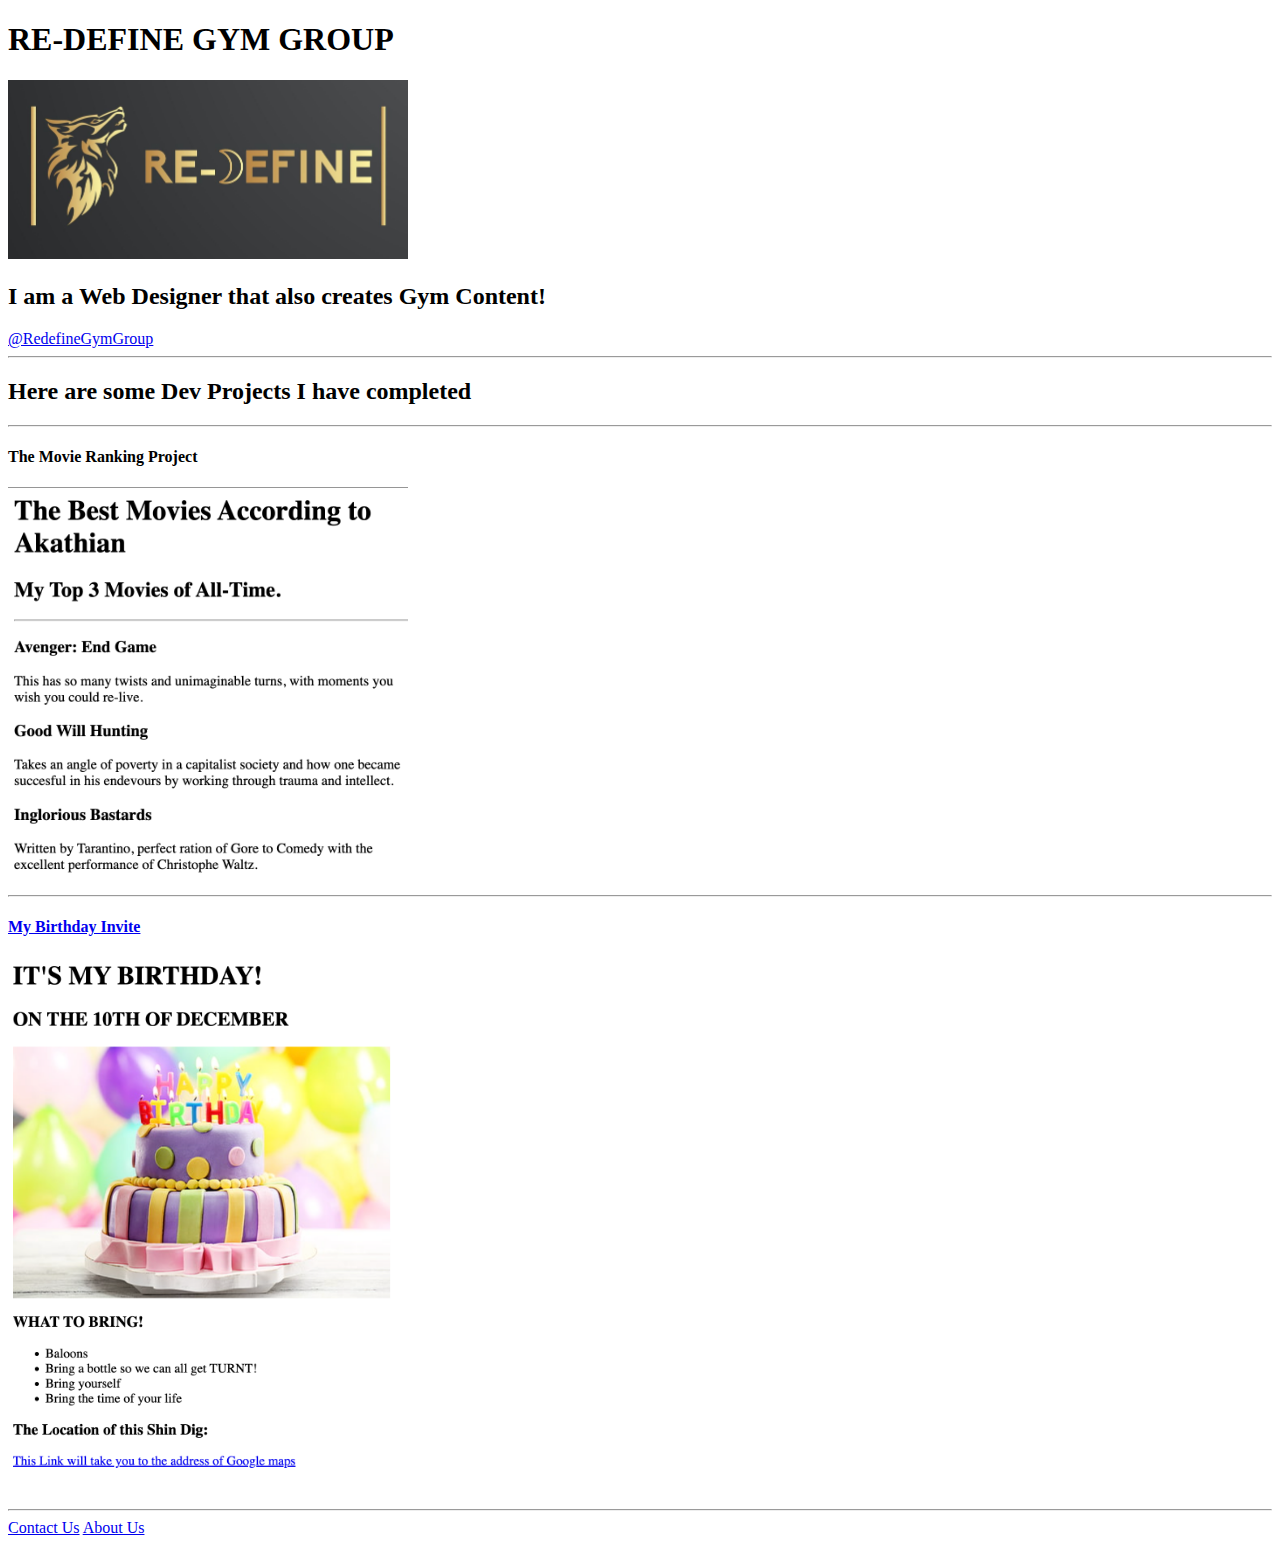
==== index.html @ a8867a78 "created the new page that will showcase my talent as a profile using HTML" ====
<!-- TODO 1: Create the HTML Boilerplate -->
<!DOCTYPE html>
<html lang="en">
    <head>
        <meta charset="UTF-8">
        <title>Re-Define Gym Group</title>
    </head>
    
    <body>
        <a href="https://www.tiktok.com/@redefinegymgroup?is_from_webapp=1&sender_device=pc"></a>
        <h1>RE-DEFINE GYM GROUP</h1>
    </a>
        <a href="https://www.instagram.com/redefinegymgroup/">
        <img src="./assets/images/re-define Movie logo.jpeg" alt="click to see re-define's instagram"
        width="400" 
         height=""
        />
    </a>


        <h2>I am a Web Designer that also creates Gym Content!</h2>
        <a href="https://www.tiktok.com/@redefinegymgroup?is_from_webapp=1&sender_device=pc">@RedefineGymGroup</a>

        <hr />
        <h2>Here are some Dev Projects I have completed</h2>
        <hr />

        <h3></h3>

        <h4>The Movie Ranking Project</h4>
        <a href="./public/movie-ranking.html" alt="Link to my code is here">
        <img src="./assets/images/My Movie Rank.png" alt="My Favourite Movies of all time"
        width="400"
        />
                <hr />
        <h4>My Birthday Invite</h4>
        <a href="./public/birthday-invite.html" alt="Link to my invitation is here">
            <img src="./assets/images/Akathian BDAY.png" alt="My Birthday Invitation" 
            width="400"
            />
        </a>
            <hr />
            <a href="./public/contact.html">Contact Us</a> <a href="./public/about.html">About Us</a>

    </body>
    </html>
<!-- TODO 2: Add Your previous projects' HTML into the public folder -->

<!-- TODO 3: Take screenshots of your project previews and add the images to the images folder -->

<!-- TODO 4: Add titles/subtitles etc. -->

<!-- TODO 5: Add a link to the project pages -->

<!-- TODO 6: Add images to show the project previews
HINT for TODO 6: You can use the height attribute set to 200 to make the image smaller:
https://developer.mozilla.org/en-US/docs/Web/HTML/Element/img#attr-height -->

<!-- TODO 7: Add the Contact Me and About Me page links -->
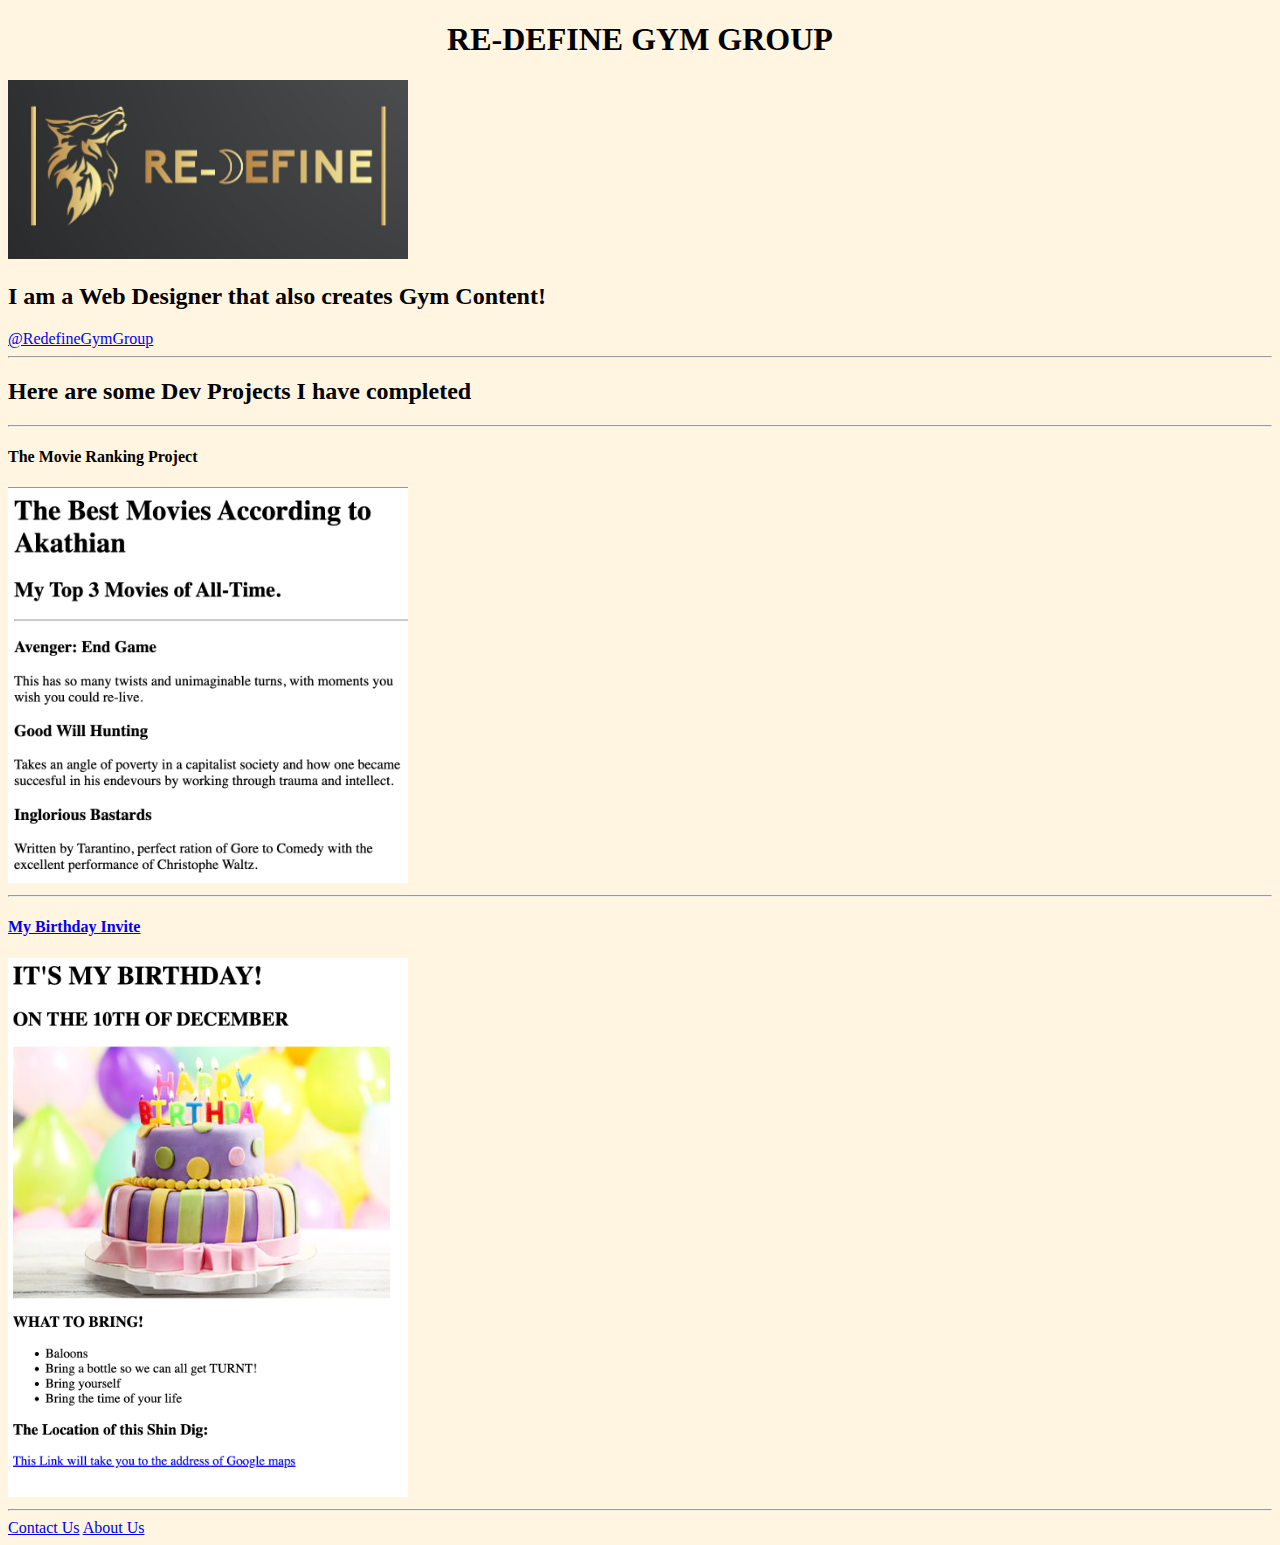
==== commit d8111d1e: "added styles css external file whilst linking to the index.html" ====
--- a/index.html
+++ b/index.html
@@ -4,6 +4,10 @@
     <head>
         <meta charset="UTF-8">
         <title>Re-Define Gym Group</title>
+        <link
+        rel="stylesheet"
+        href="./styles.css"
+        />
     </head>
     
     <body>
--- a/styles.css
+++ b/styles.css
@@ -0,0 +1,8 @@
+
+            
+html {
+    background-color: #FFF5E0;
+}
+h1 {
+    text-align: center;
+}
